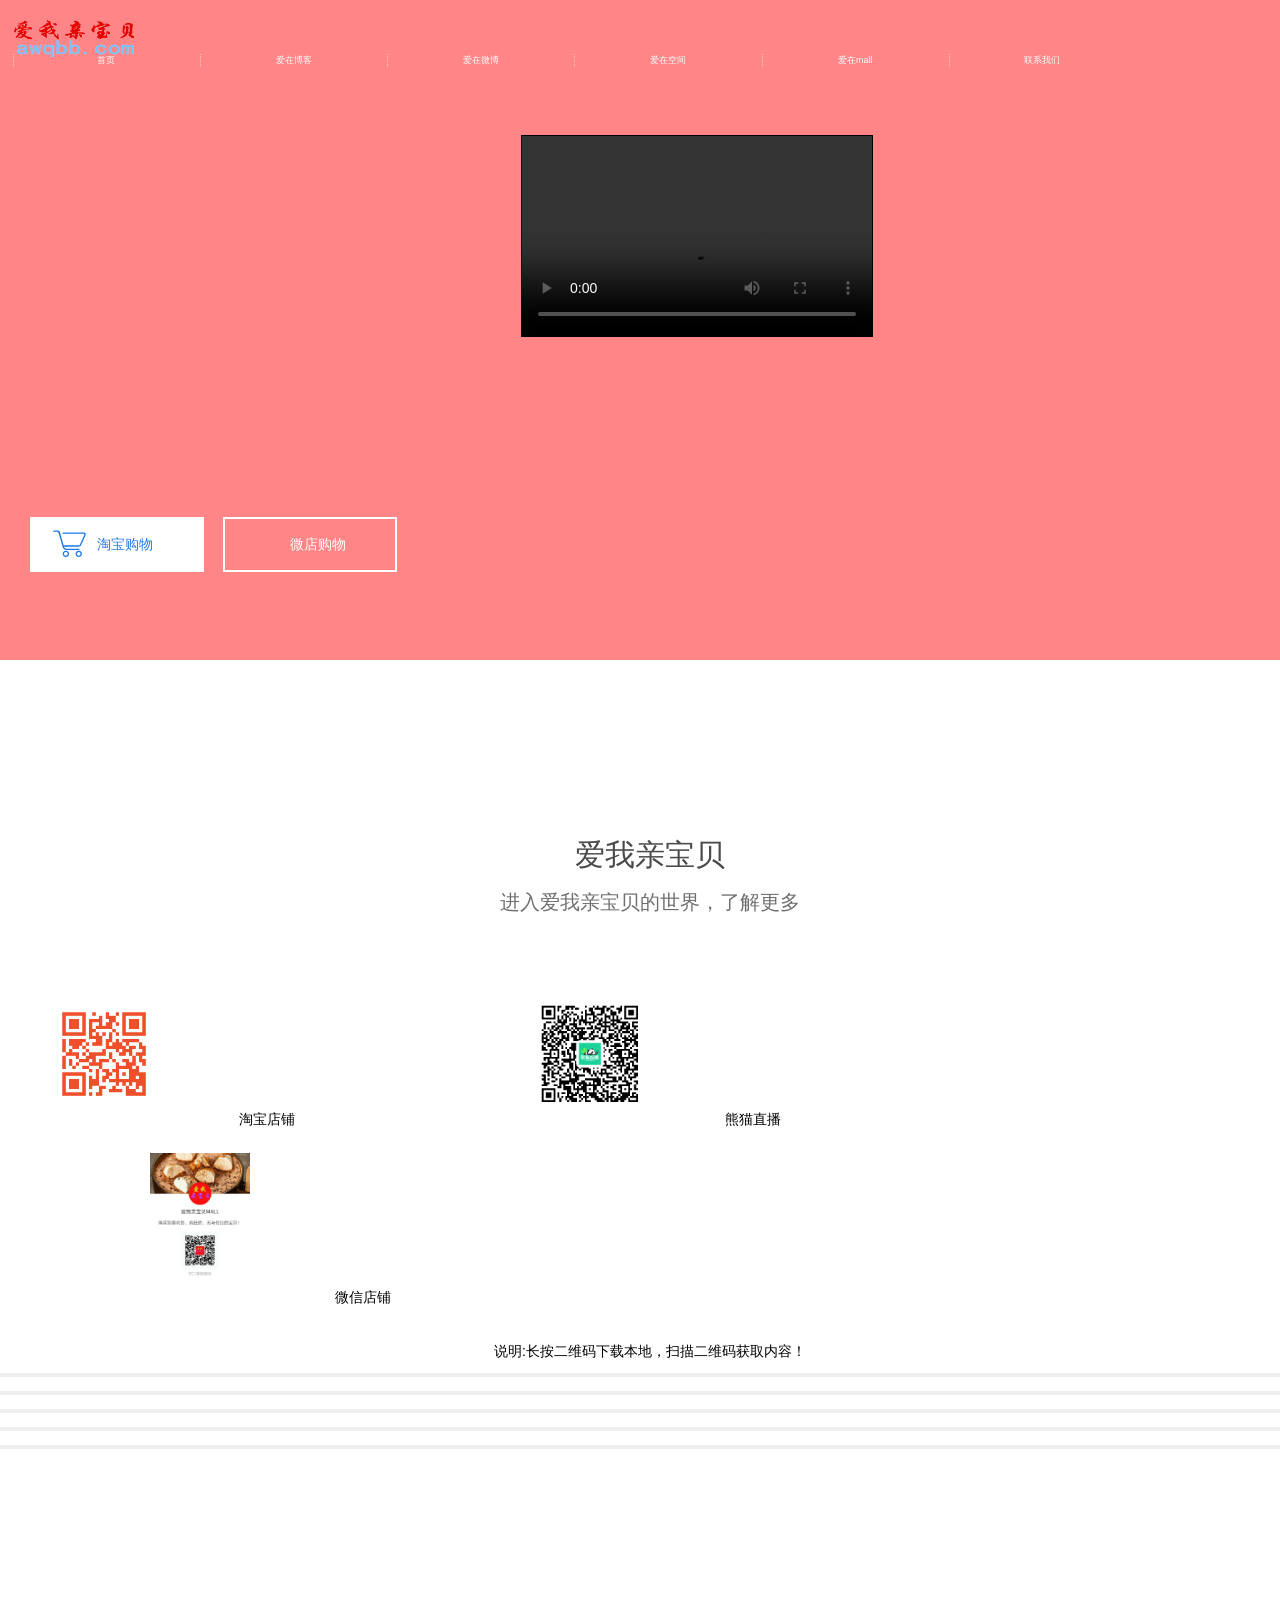
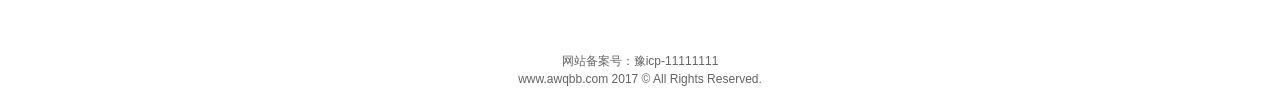
==== default.html @ 282714e1 "xiugai" ====
<!DOCTYPE html>
<html>
<head>
    <meta charset="utf-8">
    <title>爱我亲宝贝</title>
    <meta name="keywords" content="爱我亲宝贝" />
    <meta name="description" content="爱我亲宝贝" />
    <meta name="viewport" content="width=device-width">
    <meta name="viewport" content="width=device-width, initial-scale=1.0, minimum-scale=1.0, maximum-scale=1.0, user-scalable=no">
    <!--<meta name="viewport" content="width=device-width, initial-scale=1.0, user-scalable=0, minimum-scale=1.0, maximum-scale=1.0" />-->
    <!--<meta name="apple-mobile-web-app-capable" content="yes" />-->
    <!--<meta name="format-detection" content="telephone=no" />-->
    <!--<meta name="viewport" content="width=device-width,minimum-scale=1.0,maximum-scale=1.0,user-scalable=no" />-->
    <!-- 每个页面需要继承并添加的样式 start-->
    <link type="text/css" rel="stylesheet" href="assets/css/style.css">
    <link type="text/css" rel="stylesheet" href="assets/css/animate.min.css">
    <link type="text/css" rel="stylesheet" href="assets/css/photoswipe.css">
    <link type="text/css" rel="stylesheet" href="assets/css/default-skin/default-skin.css">

    <!-- 每个页面都要引入的脚本 start-->
    <script type="text/javascript" src="assets/js/jquery.1.9.1.min.js"></script>
    <script type="text/javascript" src="assets/js/wow.min.js"></script>
    <!--<script type="text/javascript" src="assets/js/html5.js"></script>-->
    <script type="text/javascript" src="assets/layer/layer.js"></script>
    <script type="text/javascript" src="assets/js/photoswipe.js"></script>
    <script type="text/javascript" src="assets/js/photoswipe-ui-default.min.js"></script>
    <!--  兼容IE8以下的HTML5 标签-->
    <!-[if lt IE 8]>
    <script src='assets/js/html5.js'></script>
    <![endif]–>
    <!-- 每个页面都要引入的脚本 end-->

</head>
<body class="" >

<header class="common-header wow slideInLeft">
    <a class="logo-href" href="default.html"></a>
    <ul class="clearfix" style="overflow:auto;">
        <li class="no-border"><a class="index" href="default.html" mma="index">首页</a></li>
        <!--<li class="item"><a class="webmomo" href="https://shop141717562.taobao.com/?spm=a230r.7195193.1997079397.2.ZW9EDA" mma="webmomo-nav">淘宝店铺</a></li>-->

        <!--<li><a class="active" href="https://weidian.com/?userid=1017873574" mma="active">微信店铺</a></li>-->

        <li><a class="join" href="bk.awqbb.com" mma="join">爱在博客</a></li>
        <li class="item"><a href="http://t.qq.com/gfawqbb">爱在微博</a></li>
        <li class="item"><a href="http://www.renren.com/">爱在空间</a></li>
        <li class="item"><a href="1212.awqbb.com">爱在mall</a></li>
        <li class="item"><a href="3434.awqbb.com">联系我们</a></li>

    </ul>
</header>
<style>
    .max{width:340px;height:340px;}
    .sec-1 li{
        display: inline-block;
        width: 21%;
        text-align: center;
        font-size: 1.6em;
    }
    #popup{
        position: fixed;
        left: 0px;
        top: 0px;
        width: 100%;
        height: 100%;
        text-align: center;
        display: none;
        background-color: rgba(0,0,0,0.5);
    }
    #popup .bg{
        margin-top: 10%;
        width: 100%;
        height: 100%;
    }
    @media \0screen\,screen\9 {
        #popup .bg{
            background-color:#000000;
            filter:Alpha(opacity=50);
            position:static;
        }
        #popup .bg img{
            position: relative;
        }
    }
    #popup img{
        max-width: 100%;
        max-height: 100%;
    }
    .common-header {
        background-size: 120px;
        font-size: 8px;
    }
    .common-header ul {
        margin-left: 1%;
        overflow-x: auto;
    }
    .common-header li {
        width: 14%;
    }
    .sec-1 li img {
        display: block;
        width: 100px;
    }
    .sec-1 li {
        width: 38%;
    }
</style>
<div class="wrapper" >

    <header id="playerbanner" class="banner" style="background: #ff8587;">
        <div class="page-1">
            <!--<a class="play-btn wow slideInRight" target="_blank" href="http://v.youku.com/v_show/id_XMTkwMDAxNTE0NA==.html?spm=a2h0k.8191407.0.0&from=s1.8-1-1.2"></a>-->

            <div class="bg wow slideInRight" style="background: #ff8587;">

                <video controls="controls"  autoplay="autoplay" id="video1" style="margin-left: -119px;margin-top:-150px;width: 350px;height: 200px;border: 1px solid;background: black;" class="play-btn wow slideInRight">
                    <!--<source src="./assets/ceshi.mp4" type="video/mp4" />-->
                    <!--<source src="movie.ogg" type="video/ogg" />-->
                    <source src="./assets/ceshi.mp4" type="video/mp4" />
                    Your browser does not support the video tag.
                </video>
            </div>
            <a style="margin-left: 30px;" href="https://shop141717562.taobao.com/?spm=a230r.7195193.1997079397.2.ZW9EDA" class="download-btn banner-btn ciqclickbtn wow slideInLeft">淘宝购物</a>
            <a style="margin-left: 23px;" href="https://weidian.com/?userid=1017873574" class="member-center banner-btn wow slideInLeft">微店购物</a>
        </div>
    </header>
    <section class="sec-1" >
        <h2 class="tit wow slideInRight">爱我亲宝贝</h2>
        <p class="note wow slideInRight">进入爱我亲宝贝的世界，了解更多</p>
        <ul class="clearfix erweima  wow slideInLeft" id="container" style="overflow:auto;margin-left: 50px;width: 100%;" data-pswp-uid="1">
            <!--<figure>-->
                <!--<li style="float: left;">-->
                    <!--<a href="assets/i/gongzhonghao1.jpg" style="text-decoration: none;" data-size="430x430"><img src="assets/i/gongzhonghao1.jpg" class="img"><span style="color: black; ">微信公众号</span></a>-->
                <!--</li>-->
                <!--&lt;!&ndash;<figcaption style="display:none;">在这里可增加图片描述</figcaption>&ndash;&gt;-->
            <!--</figure>-->
            <figure>
                <li style="float: left;margin-left: -46px;">
                    <a href="https://shop141717562.taobao.com/?spm=a230r.7195193.1997079397.2.ZW9EDA" style="text-decoration: none;" data-size="180x180"><img src="assets/i/taobaodianpu1.png" class="img"><span style="color: black;font-size: 14px; ">淘宝店铺</span></a>
                </li>
                <!--<figcaption style="display:none;">在这里可增加图片描述</figcaption>-->
            </figure>
            <figure>
                <li style="float: left;margin-left: 30px;">
                    <a href="https://www.panda.tv/" style="text-decoration: none;" data-size="280x280"><img src="assets/i/xiongmao.png" class="img"><span style="color: black; font-size: 14px;">熊猫直播</span></a>
                </li>
                <!--<figcaption style="display:none;">在这里可增加图片描述</figcaption>-->
            </figure>
            <!--<figure>-->
            <!--<li style="float: left;margin-left: 30px;">-->
            <!--<a href="assets/i/zhurenweixin1.jpg" style="text-decoration: none;" data-size="430x430"><img src="assets/i/zhurenweixin1.jpg" class="img"><span style="color: black; ">主人微信</span></a>-->
            <!--</li>-->
            <!--&lt;!&ndash;<figcaption style="display:none;">在这里可增加图片描述</figcaption>&ndash;&gt;-->
            <!--</figure>-->
            <!--<figure>-->
                <!--<li style="float: left;margin-left: 52px;">-->
                    <!--<a href="assets/i/qqun.jpg" style="text-decoration: none;" data-size="540x740"><img src="assets/i/qqun.jpg" class="img"><span style="color: black; ">QQ群</span></a>-->
                <!--</li>-->
                <!--&lt;!&ndash;<figcaption style="display:none;">在这里可增加图片描述</figcaption>&ndash;&gt;-->
            <!--</figure>-->
            <figure>
                <li style="float: left;margin-left: 50px;margin-top: 20px;">
                    <a href="https://weidian.com/?userid=1017873574" style="text-decoration: none;" data-size="960x1239"><img src="assets/i/weidian1.jpg" class="img"><span style="color: black; font-size: 14px;">微信店铺</span></a>
                </li>
                <!--<figcaption style="display:none;">在这里可增加图片描述</figcaption>-->
            </figure>
            <!--<li>-->
            <!--<img src="assets/i/taobaodianpu1.png" class="img"><span>淘宝店铺</span>-->
            <!--</li>-->
            <!--<li>-->
            <!--<img src="assets/i/xiongmao.png" class="img"><span>熊猫直播</span>-->
            <!--</li>-->

            <!--<li>-->
            <!--<img src="assets/i/zhurenweixin1.jpg" class="img"><span>主人微信</span>-->
            <!--</li>-->
            <!--<li style="margin-right: 180px;margin-top: 30px;">-->
            <!--<img src="assets/i/qqun.jpg" class="img"><span>QQ群</span>-->
            <!--</li>-->
            <!--<li style="margin-top: 30px;">-->
            <!--<img src="assets/i/weidian1.jpg" class="img"><span>微信店铺</span>-->
            <!--</li>-->
        </ul>
        <p style="margin-top: 30px;font-size: 14px;">说明:长按二维码下载本地，扫描二维码获取内容！</p>
    </section>
</div>
<script type="text/javascript">
    var initPhotoSwipeFromDOM = function(gallerySelector) {
        // 解析来自DOM元素幻灯片数据（URL，标题，大小...）
        var parseThumbnailElements = function(el) {
            var thumbElements = el.childNodes,
                    numNodes = thumbElements.length,
                    items = [],
                    figureEl,
                    linkEl,
                    size,
                    item,
                    divEl;
            for(var i = 0; i < numNodes; i++) {
                figureEl = thumbElements[i]; // <figure> element
                // 仅包括元素节点
                if(figureEl.nodeType !== 1) {
                    continue;
                }
                divEl = figureEl.children[0];
                linkEl = divEl.children[0]; // <a> element
                console.log(linkEl);
                size = linkEl.getAttribute('data-size').split('x');
                // 创建幻灯片对象
                item = {
                    src: linkEl.getAttribute('href'),
                    w: parseInt(size[0], 10),
                    h: parseInt(size[1], 10)
                };
                if(figureEl.children.length > 1) {
                    item.title = figureEl.children[1].innerHTML;
                }
                if(linkEl.children.length > 0) {
                    // <img> 缩略图节点, 检索缩略图网址
                    item.msrc = linkEl.children[0].getAttribute('src');
                }
                item.el = figureEl; // 保存链接元素 for getThumbBoundsFn
                items.push(item);
            }
            return items;
        };

        // 查找最近的父节点
        var closest = function closest(el, fn) {
            return el && ( fn(el) ? el : closest(el.parentNode, fn) );
        };

        // 当用户点击缩略图触发
        var onThumbnailsClick = function(e) {
            e = e || window.event;
            e.preventDefault ? e.preventDefault() : e.returnValue = false;
            var eTarget = e.target || e.srcElement;
            var clickedListItem = closest(eTarget, function(el) {
                return (el.tagName && el.tagName.toUpperCase() === 'FIGURE');
            });
            if(!clickedListItem) {
                return;
            }
            var clickedGallery = clickedListItem.parentNode,
                    childNodes = clickedListItem.parentNode.childNodes,
                    numChildNodes = childNodes.length,
                    nodeIndex = 0,
                    index;
            for (var i = 0; i < numChildNodes; i++) {
                if(childNodes[i].nodeType !== 1) {
                    continue;
                }
                if(childNodes[i] === clickedListItem) {
                    index = nodeIndex;
                    break;
                }
                nodeIndex++;
            }
            if(index >= 0) {
                openPhotoSwipe( index, clickedGallery );
            }
            return false;
        };

        var photoswipeParseHash = function() {
            var hash = window.location.hash.substring(1),
                    params = {};
            if(hash.length < 5) {
                return params;
            }
            var vars = hash.split('&');
            for (var i = 0; i < vars.length; i++) {
                if(!vars[i]) {
                    continue;
                }
                var pair = vars[i].split('=');
                if(pair.length < 2) {
                    continue;
                }
                params[pair[0]] = pair[1];
            }
            if(params.gid) {
                params.gid = parseInt(params.gid, 10);
            }
            return params;
        };

        var openPhotoSwipe = function(index, galleryElement, disableAnimation, fromURL) {
            var pswpElement = document.querySelectorAll('.pswp')[0],
                    gallery,
                    options,
                    items;
            items = parseThumbnailElements(galleryElement);
            // 这里可以定义参数
            options = {
                barsSize: {
                    top: 100,
                    bottom: 100
                },
                fullscreenEl : false,
                shareButtons: [
                    {id:'wechat', label:'分享微信', url:'#'},
                    {id:'weibo', label:'新浪微博', url:'#'},
                    {id:'download', label:'保存图片', url:'{{raw_image_url}}', download:true}
                ],
                galleryUID: galleryElement.getAttribute('data-pswp-uid'),
                getThumbBoundsFn: function(index) {
                    var thumbnail = items[index].el.getElementsByTagName('img')[0], // find thumbnail
                            pageYScroll = window.pageYOffset || document.documentElement.scrollTop,
                            rect = thumbnail.getBoundingClientRect();
                    return {x:rect.left, y:rect.top + pageYScroll, w:rect.width};
                }
            };
            if(fromURL) {
                if(options.galleryPIDs) {
                    for(var j = 0; j < items.length; j++) {
                        if(items[j].pid == index) {
                            options.index = j;
                            break;
                        }
                    }
                } else {
                    options.index = parseInt(index, 10) - 1;
                }
            } else {
                options.index = parseInt(index, 10);
            }
            if( isNaN(options.index) ) {
                return;
            }
            if(disableAnimation) {
                options.showAnimationDuration = 0;
            }
            gallery = new PhotoSwipe( pswpElement, PhotoSwipeUI_Default, items, options);
            gallery.init();
        };

        var galleryElements = document.querySelectorAll( gallerySelector );
        for(var i = 0, l = galleryElements.length; i < l; i++) {
            galleryElements[i].setAttribute('data-pswp-uid', i+1);
            galleryElements[i].onclick = onThumbnailsClick;
        }
        var hashData = photoswipeParseHash();
        if(hashData.pid && hashData.gid) {
            openPhotoSwipe( hashData.pid ,  galleryElements[ hashData.gid - 1 ], true, true );
        }
    };

    //initPhotoSwipeFromDOM('#container');
</script>

<div class="pswp" tabindex="-1" role="dialog" aria-hidden="true">
    <div class="pswp__bg"></div>
    <div class="pswp__scroll-wrap">
        <div class="pswp__container">
            <div class="pswp__item"></div>
            <div class="pswp__item"></div>
            <div class="pswp__item"></div>
        </div>
        <div class="pswp__ui pswp__ui--hidden">
            <div class="pswp__top-bar">
                <div class="pswp__counter"></div>
                <button class="pswp__button pswp__button--close" title="Close (Esc)"></button>
                <!--<button class="pswp__button pswp__button&#45;&#45;share" title="Share"></button>-->
                <button class="pswp__button pswp__button--fs" title="Toggle fullscreen"></button>
                <button class="pswp__button pswp__button--zoom" title="Zoom in/out"></button>
                <div class="pswp__preloader">
                    <div class="pswp__preloader__icn">
                        <div class="pswp__preloader__cut">
                            <div class="pswp__preloader__donut"></div>
                        </div>
                    </div>
                </div>
            </div>
            <div class="pswp__share-modal pswp__share-modal--hidden pswp__single-tap">
                <div class="pswp__share-tooltip"></div>
            </div>
            <button class="pswp__button pswp__button--arrow--left" title="Previous (arrow left)">
            </button>
            <button class="pswp__button pswp__button--arrow--right" title="Next (arrow right)">
            </button>
            <div class="pswp__caption">
                <div class="pswp__caption__center"></div>
            </div>
        </div>
    </div>
</div>

<!--<div id="popup">-->
<!--<div class="bg"><img src="" alt=""/></div>-->
<!--</div>-->
<script type="text/javascript">
    //    var imgs = document.getElementById("container").getElementsByTagName("img");
    //    var lens = imgs.length;
    //    var popup = document.getElementById("popup");
    //
    //    for(var i = 0; i < lens; i++){
    //        imgs[i].onclick = function (event){
    //            event = event||window.event;
    //            var target = document.elementFromPoint(event.clientX, event.clientY);
    //            showBig(target.src);
    //        }
    //    }
    //    popup.onclick = function (){
    //        popup.style.display = "none";
    //    }
    //    function showBig(src){
    //        popup.getElementsByTagName("img")[0].src = src;
    //        popup.style.display = "block";
    //    }
</script>
<script>
    $(function(){

        $('.img').click(function(){
            layer.ready(function(){ //为了layer.ext.js加载完毕再执行
                layer.photos({
                    photos: '.slideInLeft img'
                    ,shift: 5 //0-6的选择，指定弹出图片动画类型，默认随机
                });
            });
//                $(this).css('width','430px');
//                $(this).css('height','430px');
//                $(this).css('position','relative');
        });
    });
</script>
<footer class="common-footer">
    <p><a href="http://www.miibeian.gov.cn/">网站备案号：豫icp-11111111</a></p>
    <p>www.awqbb.com 2017 © All Rights Reserved.</p>
</footer>

<script>
    new WOW().init();

</script>
</body>
</html>
---- assets/css/style.css ----
/*
 *  reset
 */
body,h1,h2,h3,h4,h5,h6,hr,p,blockquote,dl,dt,dd,ul,ol,li,pre,form,fieldset,legend,button,input,textarea,th,td{margin:0;padding:0;width: 100%;}
body,button,input,select,textarea{font:12px/1.5 "Microsoft YaHei","微软雅黑",arial,simsun,"宋体";-webkit-font-smoothing:antialiased;-moz-osx-font-smoothing:grayscale;}
h1,h2,h3,h4,h5,h6{font-size:100%;}
address,cite,dfn,em,var{font-style:normal;}
code,kbd,pre,samp{font-family:courier new,courier,monospace;}
small{font-size:12px;}
ul,ol{list-style:none;}
fieldset,img{border:0;}
button,input,select,textarea{font-size:100%;}
table{border-collapse:collapse;border-spacing:0;}
.clearfix{*zoom:1}
.clearfix:before,
.clearfix:after{display:table;content:"";line-height:0;clear:both}
.hide{display:none;}
/*
 *  公共头
 */
.common-header{width: 100%;}
.common-header{color:#fff;font-size:11px;position: absolute;top:0px;background:url(../i/logo.png) 14px 20px no-repeat;padding-left: 0px;height:120px;width:100%;background-size: 235px;}
.common-header a{text-decoration: none;color:#fff;font-size: 1.1em;}
.common-header a.logo-href{display: block;width: 20%;height: 5%;position: absolute;left: 0;top: 0;}
.common-header a.on{color:#1e78e7;}
.common-header ul {display: inline-block;margin-left:25%;}
.common-header li{float: left;width:10%;padding: 0 4px;background:url(../i/white-border.png) 0 54px no-repeat;height:120px;line-height:120px;text-align: center;}
/*.common-header li.no-border{background: none;}*/
.white-bg .common-header{background:url(https://s.momocdn.com/w/u/img/2017/03/28/1490673490237-%E5%8F%8D%E7%99%BD.png) 14px 37px no-repeat;}
.white-bg .common-header a,
.white-bg .common-header span{color:#6f6f6f;}
.white-bg .common-header li{background:url(https://s.momocdn.com/static/w5/img/website/gray-border.png) 0 54px no-repeat;}
.white-bg .common-header li.no-border{background: none;}
.white-bg .common-header a.on,
.white-bg .common-header span.on {  color: #1e78e7;    }
/*service down-list*/
.common-header li .service {}
.common-header li .service .down-list{z-index:2000;display:none;text-align:center;line-height: 40px;color: #007aff;position: absolute;top: 90px;left:0;width: 100%;}
.common-header li .service .down-list{background:#156bd4;border:1px solid #156bd4;}
.white-bg .common-header li .service .down-list{background:#ffffff;border:1px solid #e4e4e4;}
.common-header li .service .down-list a{}
.common-header li .service .down-list span,
.common-header li .service:hover .down-list{display:block;transition: all 0.1s}
.common-header li .service .down-list .item{}
.white-bg .common-header li .service .down-list .item{}
.common-header li .service .down-list .item:hover{background:#0c5dbf}
.white-bg .common-header li .service .down-list .item:hover{background:#007aff;color:#ffffff;}
.common-header li .service .down-list .item:hover a{color:#ffffff;}
.common-header li .service .down-list .item.colortext{background:#1e79e8;width:100px;position:absolute;top:-51px;left:14px;height: 50px;margin: 0px;}
.white-bg .common-header li .service .down-list .item.colortext{background:#ffffff;}
.white-bg .common-header li .service .down-list .item.colortext:hover{background:#ffffff;color:#007aff;}
.white-bg .common-header li .service .down-list .item.colortext:hover a{color:#007aff;}
.common-header li .service:before,.white-bg .common-header li .service:after{position:absolute;right:12px;font-size:36px;}
.common-header li .service:before{ content:'';color:#1e78e7;top: 55px;right:14px;z-index:3000;
    width: 6px;height: 6px;background:none;transform: rotate(45deg);-o-transform: rotate(45deg);-ms-transform: rotate(45deg);-webkit-transform: rotate(45deg); }
.common-header li .service:before{border: 2px solid #ffffff;border-top:none;border-left:none;}
.white-bg .common-header li .service:before{border: 2px solid #1e78e7;border-top:none;border-left:none;}
/*.white-bg .common-header li .service:after{content:'';color:#ffffff;top:-56px;}*/
.common-header .white-bg-service{display:block;position:relative;}
.common-header .black-bg-service{display:none;}
.white-bg .common-header .black-bg-service{display:none;}
.white-bg .common-header .white-bg-service{display:block;}

/*
 *  公共尾
 */
html{overflow-x:hidden; overflow-y:auto;}
.common-footer {width:100%;color:#646464;text-align: center;font-size:12px;padding-bottom: 20px;padding-top:200px;}
.common-footer ul{width: 410px;margin: 0 auto;*margin-bottom:30px;}
.common-footer li{float:left;margin-right:35px;margin-bottom:30px;}
.common-footer a{color:#646464;text-decoration: none;}
.common-footer a:hover{color:#1e78eb;text-decoration: none;}
.wrapper{width: auto;overflow: hidden;}
    .banner{background:#1e78eb;height:540px;padding-top: 120px;}
    .banner .page-1{height: 540px;margin: 0 auto;position:relative;}
    /*.banner .page-1 .bg{width:1288px;height: 540px;background:#1e78eb url('https://s.momocdn.com/w/u/img/2016/10/10/1476071367786-top-bg.jpg') 0px 5px no-repeat;}*/
    .banner .page-1 .bg{width:80%;float:left;height: 540px;background:#1e78eb url('../i/banner.jpg') 0px 5px no-repeat;}
    .banner a,.banner a:hover{text-decoration: none;cursor: pointer;}
    .banner .play-btn{width: 84px;height: 84px;display: block;background:url(http://s.momocdn.com/static/w5/img/website/play.png) 0 0 no-repeat;left:50%;position: absolute;top: 165px;z-index:2000;margin-left: 114px;cursor:pointer;}
    .banner .play-btn,.banner .play-close-btn{display: block;}
    .banner .play-close-btn{width:52px;height:52px;background:url(http://s.momocdn.com/static/w5/img/website/close.jpg) 0 0 no-repeat;position: absolute;right:0;top:0;z-index:30000;opacity:0;}
    .banner .page-2:hover .play-close-btn{opacity:1;}
    @media screen and (-webkit-min-device-pixel-ratio:0) {
        .banner .play-close-btn {
            right:2px;
        }
    }

    .banner .banner-btn{width: 105px;height:51px;display: block;border:2px solid #fff;font-size:14px;line-height:51px;padding-left:65px;position: absolute}
    .banner .download-btn{color:#267be5;background: #fff url(../i/taobao.png) 15% 40% no-repeat;bottom: 88px;left:0px;}
    .banner .member-center{color:#fff;background:url(http://s.momocdn.com/static/w5/img/website/icon.png) 20px -163px no-repeat;bottom: 88px;left:200px;}
    .banner .ad-link{color:#fff;background:url(http://s.momocdn.com/static/w5/img/website/icon.1.0.1.png) -250px -32px no-repeat;bottom: 88px;left: 400px;}
    .banner object{position:relative;z-index:1000;}
    .banner .page-2{position:absolute;z-index:3000;left:629px;top:240px;left:455px\0;top:190px\0;*left:456px;*top:190px;text-align: center;padding:6px;width:0;height:0;background:#0d0d0d;opacity:0;overflow:hidden;-webkit-transition: all 0.3s;transition: all 0.3s;-ms-transition: all 0.3s;-moz-transition: all 0.3s;}
    .banner .page-2 .jwlogo{display:none;}
    .banner.videoplaying .page-1 .bg{background:#267be5;}
    .banner.videoplaying .page-2{opacity:1;width: 948px;height: 528px;top:0;left:0;}
    .banner .qr-code-con{width:121px;height:121px;border:2px solid #fff;position:absolute;top: 341px;left: 198px;}
    .banner .qr-code-con .qr-code{margin:12px;}
    .banner .qr-code-con .qr-note{color:#fff;font-size:20px;position:absolute;bottom:-36px;width:100%;text-align:center;}
    .banner .qr-code-con .qr-code img{display:block;width:100%;height:100%;background: #fff;}
    section{width:100%;margin: 180px auto 0;text-align: center;}
    .tit{font-size:30px;color: #4a4a4a;font-weight: 100;height: 30px;line-height:30px;}
    .tit a{display: block;color: #434343;text-decoration: none;}
    .note{font-size:20px;line-height:20px;color: #6f6f6f;font-weight: 100;margin: 22px 0 80px;}
    .sec-1 {
        padding-left:10px;

    }
    .sec-1 li{
        display: inline-block;
        width: 20%;
        text-align: center;
        font-size: 1.6em;
    }
    .sec-1 li img{
        display: block;
        width:174px;
    }
    .sec-1 li span {
        margin-left:-30px;
    }
    .high-blue{color:#007aff;}
    .sec-3 ul{margin: 75px auto 0;width: 1020px;}
    .sec-3 li{float: left;margin-right:10px;width:243px;height:243px;border:1px solid #e4e4e4;color:#8b8a8a;font-family:'Myriad Pro';font-size:18px;background-color:#fff;-webkit-transition: all 0.3s;-transition: all 0.3s;-ms-transition: all 0.3s;-moz-transition: all 0.3s;}
    .sec-3 .icon{width:43px;height:50px;display:block;margin:0px auto 18px;}
    .sec-3 .icon.ios{background:url(http://s.momocdn.com/static/w5/img/website/icon.png) 0 0 no-repeat;}
    .sec-3 .icon.android{background:url(http://s.momocdn.com/static/w5/img/website/icon.png) -78px 0 no-repeat;}
    .sec-3 .icon.wp{background:url(http://s.momocdn.com/static/w5/img/website/icon.png) -155px 0 no-repeat;}
    .sec-3 a{text-decoration: none;display: block;color:#8b8a8a;height:174px;padding-top:70px;-webkit-transition: all 0.3s;-transition: all 0.3s;-ms-transition: all 0.3s;-moz-transition: all 0.3s;}
    .sec-3 li.qr-code img{margin-top:70px}
    .sec-3 li.qr-code p{font-size: 12px;margin-top: -8px;}
    .sec-3 li.down.on {background-color:#007aff;box-shadow: 5px 15px 30px rgba(0,0,0,.3);border:1px solid #007aff;}
    .sec-3 li.down.on a{color:#fff;}
    .sec-3 li.down.on .icon.ios{background:url(http://s.momocdn.com/static/w5/img/website/icon.png) 0 -110px no-repeat;}
    .sec-3 li.down.on .icon.android{background:url(http://s.momocdn.com/static/w5/img/website/icon.png) -77px -111px no-repeat;}
    .sec-3 li.down.on .icon.wp{background:url(http://s.momocdn.com/static/w5/img/website/icon.png) -154px -110px no-repeat;}

    .sec-3.download-popup{width:690px;height:374px;background:#ffffff;padding-top:1px;}
    .sec-3.download-popup li{width:134px;height:134px;margin-right:25px;}
    .sec-3.download-popup ul{margin:106px 0px 0px 38px;}
    .sec-3.download-popup a{padding-top:24px;height:110px;}
    .sec-3.download-popup li.qr-code img{margin-top: 15px;}

    .sec-4 {margin-bottom:180px;}
    .sec-4 ul{width: 1020px;margin: 0 auto;}
    .sec-4 li{width: 259px;height:140px;border-left:1px dashed #9d9d9d;text-align: left;padding-left:20px;padding-right:60px;float:left;}
    .sec-4 li .tit{color:#434343;font-size: 22px;position: relative;padding-bottom:5px;}
    .sec-4 li .tit .arrows{background: url(http://s.momocdn.com/static/w5/img/website/icon.png) -176px -69px no-repeat;width: 25px;height: 25px;display: block;position: absolute;right: 0px;top: 7px;}
    .sec-4 li .con{color:#8a8a8a;font-size: 14px;line-height:26px;width: 230px;text-overflow: ellipsis;white-space: nowrap;overflow: hidden;}
    .sec-4 li .con a{text-decoration: none;color:#8a8a8a;font-size: 14px;}
    .sec-4 li .con a:hover{color:#00A2FF;}
    .screen{width: 200px;height: 345px;position: absolute;left: 50%;margin-left: 29px;top: 218px;overflow:hidden;}
    .scroll-img{position:absolute;}
    /**
     * 照片墙
     */
    div,ul,li,img,dl,dt,dd{margin: 0;padding: 0;}
    .photo-wall{width: 1200px;padding: 0 7px;overflow: hidden;box-sizing:border-box;-moz-box-sizing:border-box;-webkit-box-sizing:border-box;}
    .wall-pace{width: 392px;list-style: none;overflow: hidden;float: left;position: relative;}
    .wall-pace li{position: relative;float: left;margin: 0 5px 5px 0;overflow: hidden;background: #efefef}
    .wall-last-3{position: absolute !important;top: 151px;}
    .wall-last-4{margin-left: 128px !important;}
    .wall-pace img{width: 100%;height: 100%;position: absolute;top:0;left: 0}
    .wall-pace .sq-sm{width: 145px;height: 145px;}
    .wall-pace .rect-x,.intr-x{width: 235px;height: 146px;}
    .wall-pace .sq-lg{width: 258px;height: 258px;}
    .wall-pace .rect-y{width: 123px;height: 258px;}
    .intr-x,.intr-s{padding: 8px;color: #fff;background: rgb(1,122,255);position: absolute;top: 100%;}
    .intr-x{padding-top: 12px; width: 219px;}
    .intr-s{width: 242px;height: 128px;}
    .wall-pace dl{text-align: left;}
    .wall-pace dt{font-size: 22px;line-height: 44px;}
    .wall-pace dd{font-size: 14px;line-height: 24px;overflow: hidden;white-space: nowrap;text-overflow:ellipsis;}
    .banner .youku-btn{top: 339px;background: none;color: #fff;width: 125px;margin-left: 96px;cursor: pointer;height: 20px;}

    .ad-identity{position: fixed;right: 28px;top: 50px;width: 38px;height:21px;z-index: 99999;}
    .ad-identity-bg{
        position: absolute;
        top:0;
        left: 0;
        width: 100%;
        height: 100%;
        background: #000;opacity:0.17;
    }
    .ad-identity-text{
        position: absolute;
        top:0;
        left: 0;
        color: #fff;
        font-size: 13px;
        width: 100%;
        height: 100%;
        text-align: center;
        line-height: 21px;
    }

    .page-2 .ad-identity{
        position: absolute;
        right: 55px;
        top: 10px;
    }

    .quest-mobile-link{
        display: inline-block;
        color: #6f6f6f;
        font-size: 12px;
        font-weight: 100;
        line-height: 20px;
        padding-top: 16px;
        text-decoration: none;
    }

    .common-header li .service.business .down-list{
    left: -3px;

.erweima li {
    width: 24% !important;
}
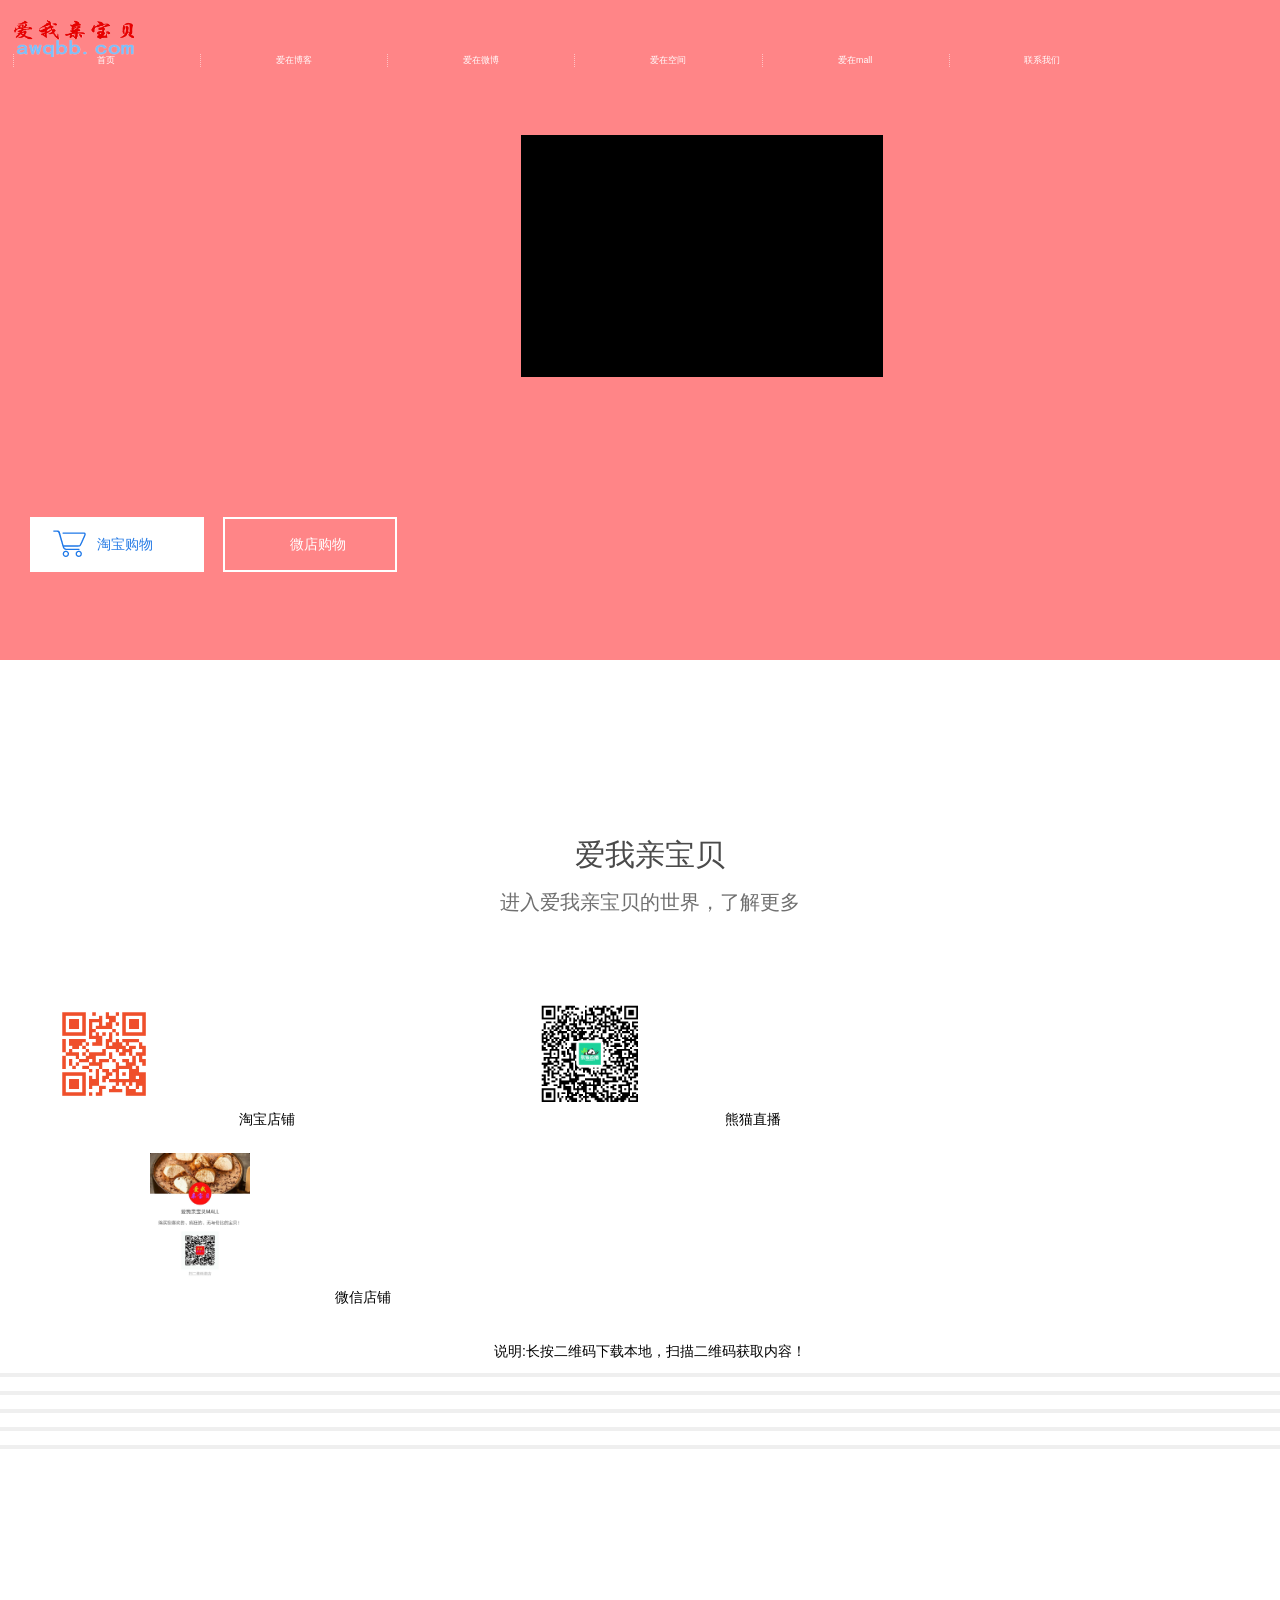
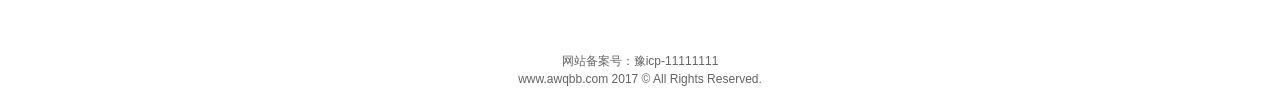
==== commit 7b0b3b9e: "xiugai" ====
--- a/default.html
+++ b/default.html
@@ -113,7 +113,7 @@
 
             <div class="bg wow slideInRight" style="background: #ff8587;">
 
-                <video controls="controls"  autoplay="autoplay" id="video1" style="margin-left: -119px;margin-top:-150px;width: 350px;height: 200px;border: 1px solid;background: black;" class="play-btn wow slideInRight">
+                <video loop="loop"  autoplay="autoplay" id="video1" style="margin-left: -119px;margin-top:-150px;width: 360px;height: 240px;border: 1px solid;background: black;" class="play-btn wow slideInRight">
                     <!--<source src="./assets/ceshi.mp4" type="video/mp4" />-->
                     <!--<source src="movie.ogg" type="video/ogg" />-->
                     <source src="./assets/ceshi.mp4" type="video/mp4" />
